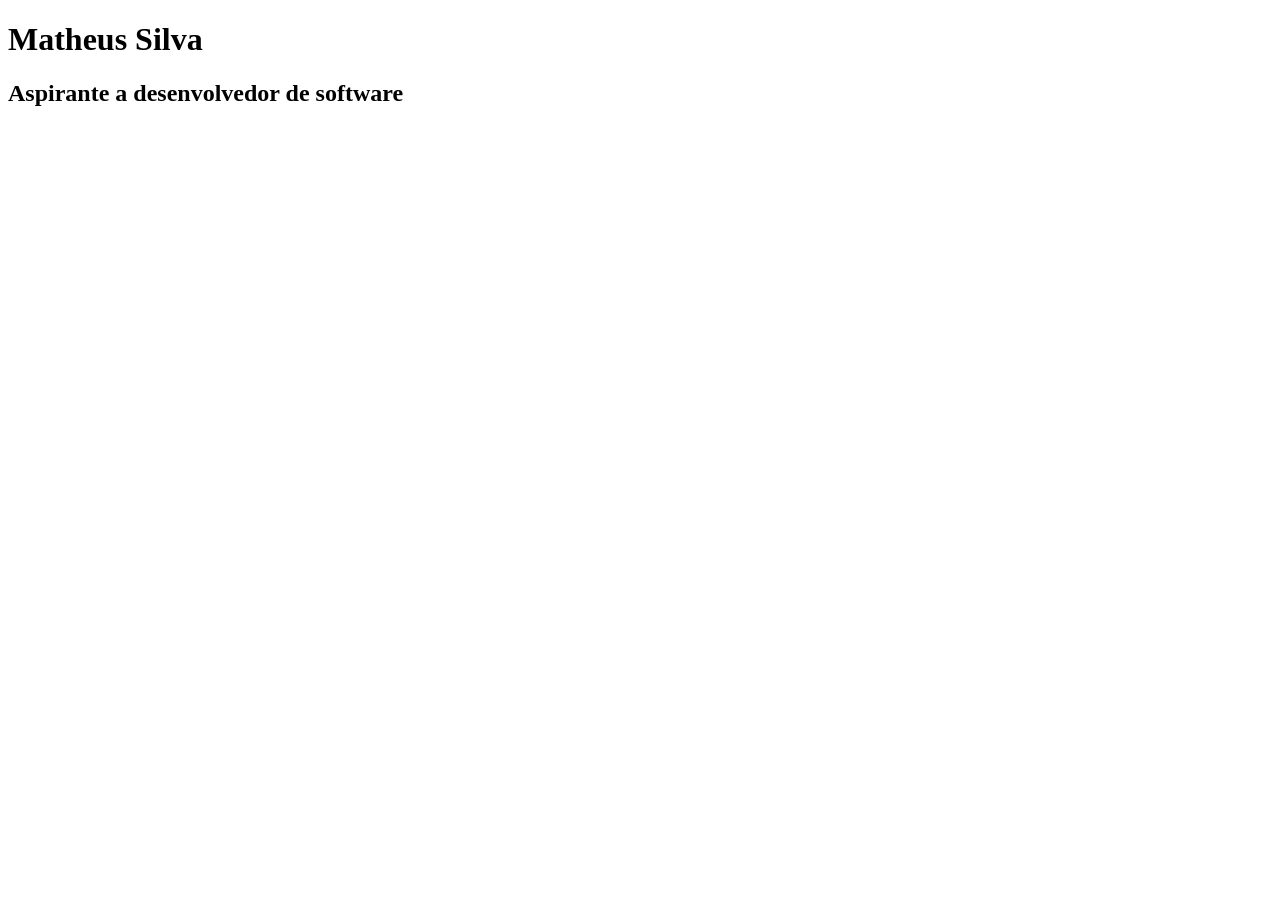
==== index.html @ 9a4a18ff "meu primeiro commit no senac" ====
<!DOCTYPE html>
<html lang="pt-br">
<head>
    <meta charset="UTF-8">
    <meta name="viewport" content="width=device-width, initial-scale=1.0">
    <title>LINKETREE</title>
</head>
<body>
    <h1>Matheus Silva</h1>
    <h2>Aspirante a desenvolvedor de software</h2>
    <img src="https://media.licdn.com/dms/image/v2/D4D03AQHC6PBcy0aqlA/profile-displayphoto-scale_400_400/B4DZxW7_O5IoAg-/0/1770985095928?e=1792627200&v=beta&t=wh924NSjFl1yhZYCwojAgZ3skl0DkPpTtx51KdP6SRE
    " alt="">
</body>
</html>
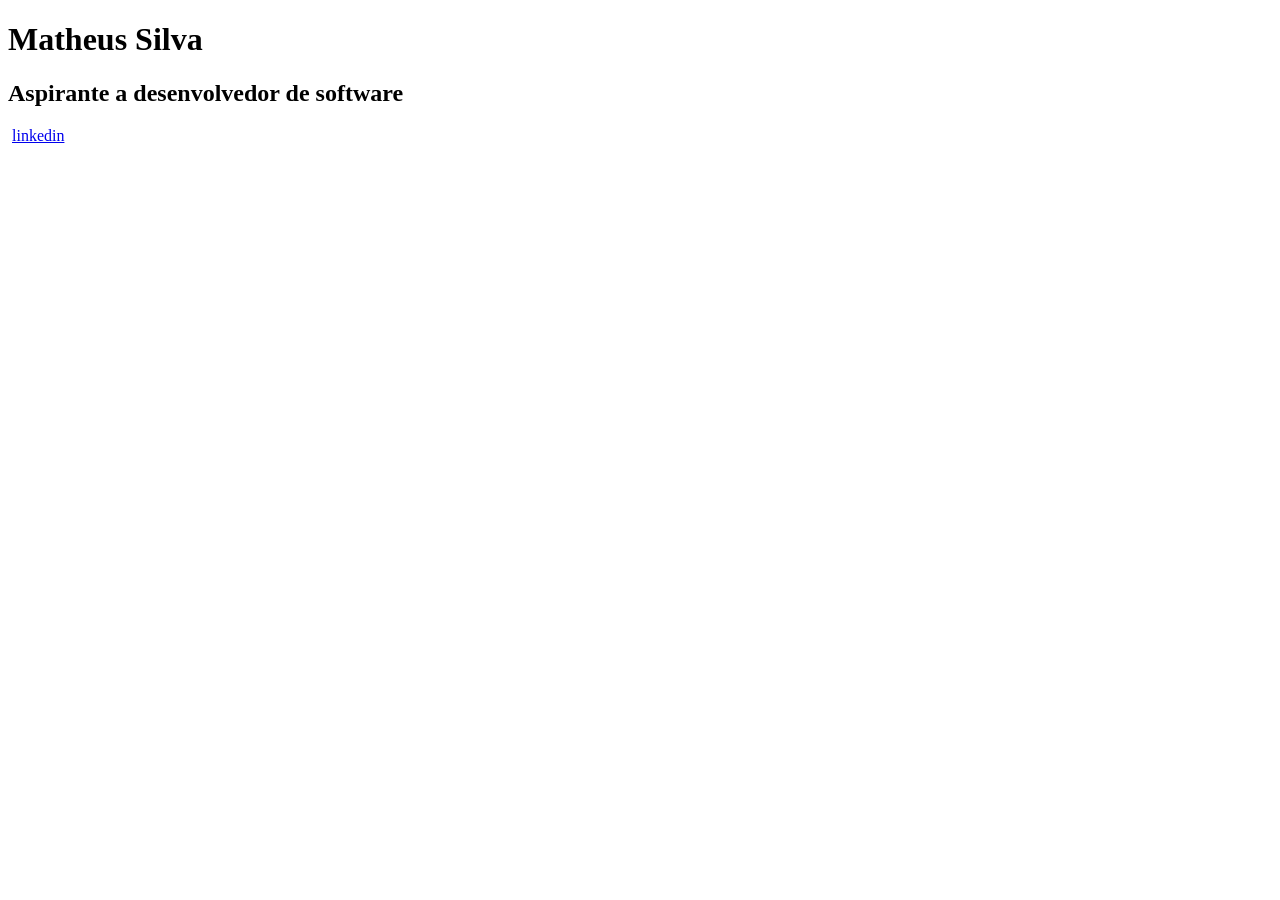
==== commit 7db98b43: "alterando css" ====
--- a/index.html
+++ b/index.html
@@ -4,11 +4,13 @@
     <meta charset="UTF-8">
     <meta name="viewport" content="width=device-width, initial-scale=1.0">
     <title>LINKETREE</title>
+    <link rel="stylesheet" href="./style.css">
 </head>
 <body>
     <h1>Matheus Silva</h1>
     <h2>Aspirante a desenvolvedor de software</h2>
     <img src="https://media.licdn.com/dms/image/v2/D4D03AQHC6PBcy0aqlA/profile-displayphoto-scale_400_400/B4DZxW7_O5IoAg-/0/1770985095928?e=1792627200&v=beta&t=wh924NSjFl1yhZYCwojAgZ3skl0DkPpTtx51KdP6SRE
     " alt="">
+    <a href="https://www.linkedin.com/in/matheus-silva-09b2a025a/" target="_blank">linkedin</a>
 </body>
 </html>
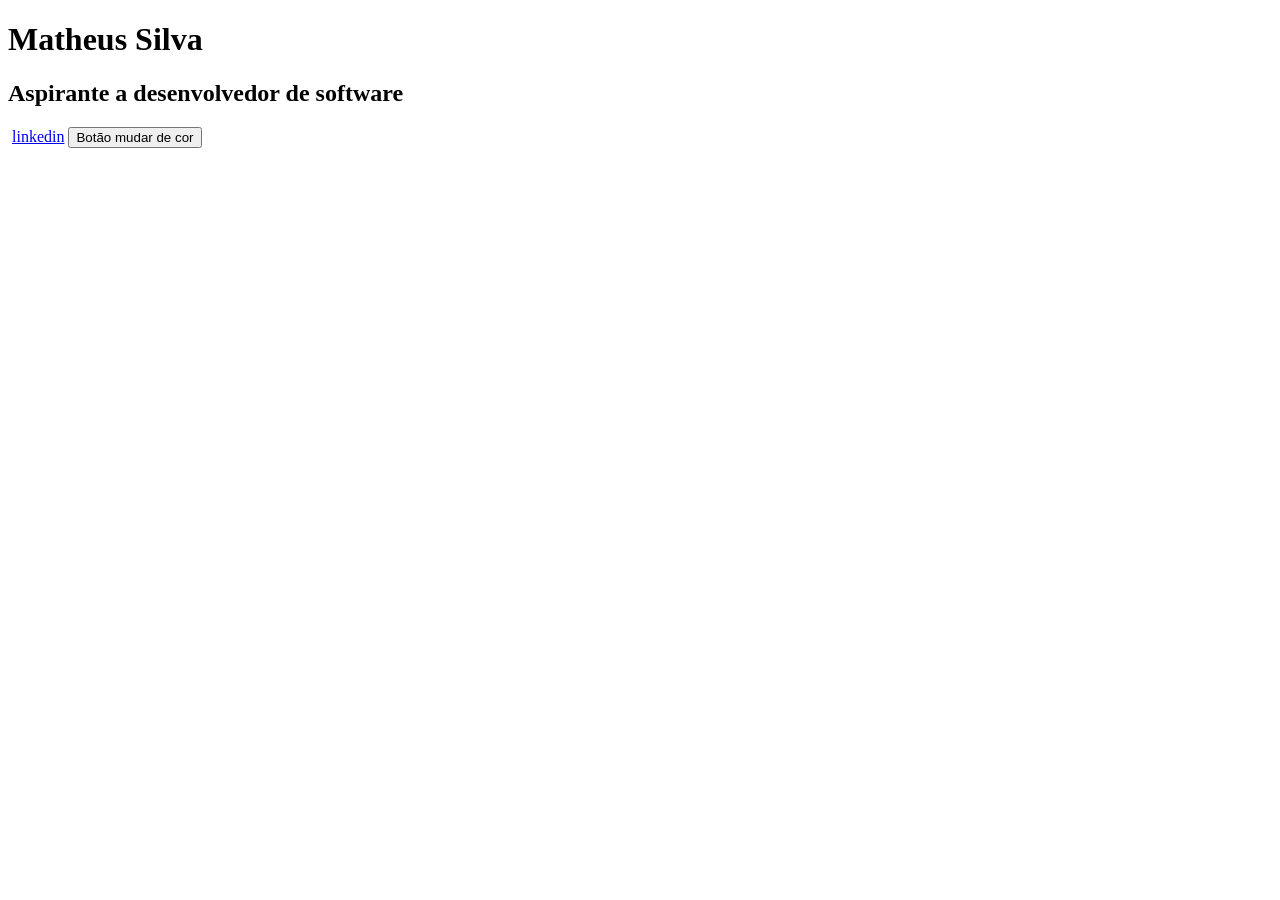
==== commit 91d19416: "atualizando codigo" ====
--- a/index.html
+++ b/index.html
@@ -1,16 +1,24 @@
 <!DOCTYPE html>
 <html lang="pt-br">
+
 <head>
     <meta charset="UTF-8">
     <meta name="viewport" content="width=device-width, initial-scale=1.0">
     <title>LINKETREE</title>
     <link rel="stylesheet" href="./style.css">
+    <script src="./script.js"></script>
 </head>
+
 <body>
     <h1>Matheus Silva</h1>
     <h2>Aspirante a desenvolvedor de software</h2>
     <img src="https://media.licdn.com/dms/image/v2/D4D03AQHC6PBcy0aqlA/profile-displayphoto-scale_400_400/B4DZxW7_O5IoAg-/0/1770985095928?e=1792627200&v=beta&t=wh924NSjFl1yhZYCwojAgZ3skl0DkPpTtx51KdP6SRE
     " alt="">
+
     <a href="https://www.linkedin.com/in/matheus-silva-09b2a025a/" target="_blank">linkedin</a>
+    <button onclick="ativar()">Botão mudar de cor</button>
+
 </body>
+<script src="./script.js"></script>
+
 </html>
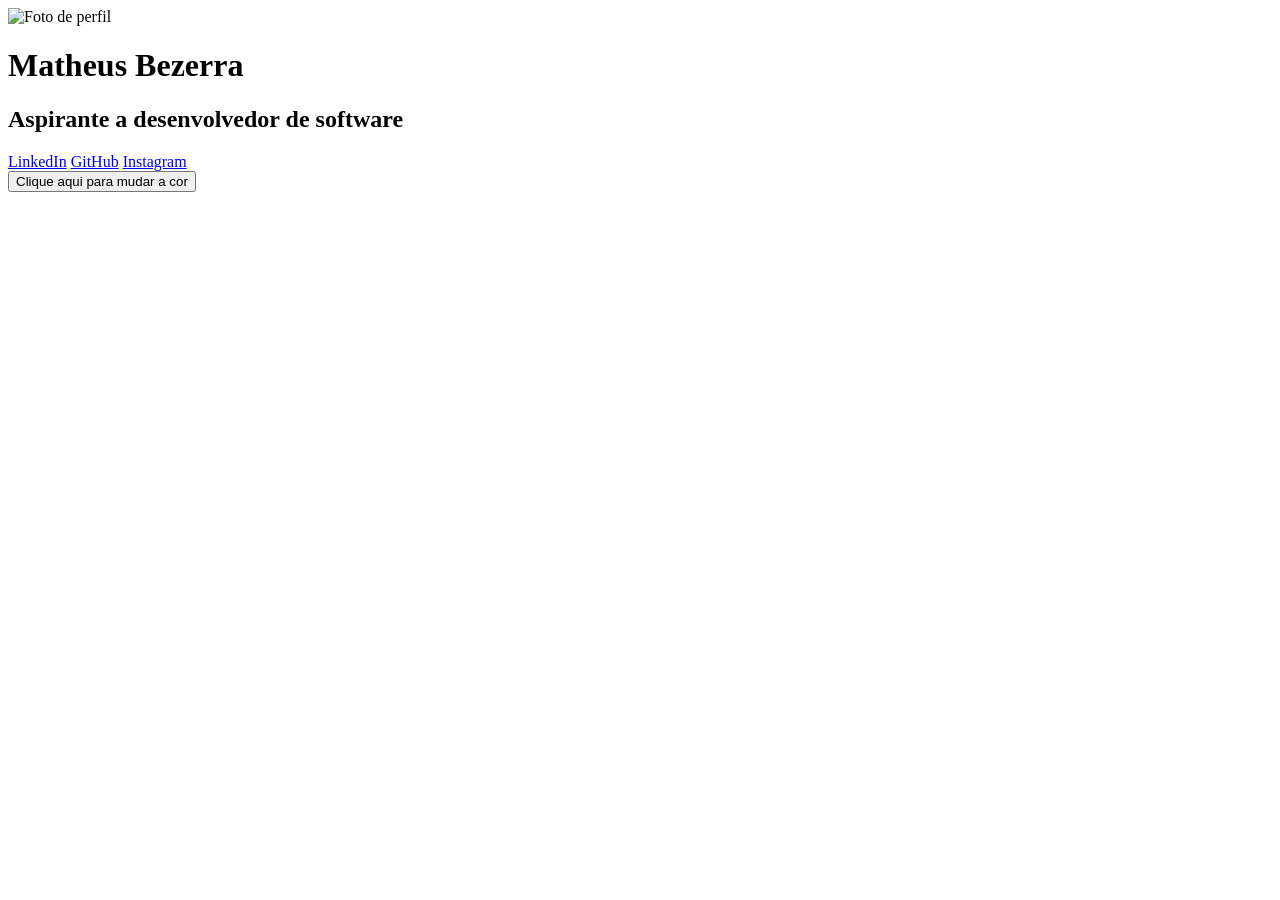
==== commit 4d2e0e56: "atualizando index" ====
--- a/index.html
+++ b/index.html
@@ -4,21 +4,27 @@
 <head>
     <meta charset="UTF-8">
     <meta name="viewport" content="width=device-width, initial-scale=1.0">
-    <title>LINKETREE</title>
-    <link rel="stylesheet" href="./style.css">
-    <script src="./script.js"></script>
+    <title>Linketree da develop</title>
+    <link rel="stylesheet" href="style.css">
+    <script src="script.js" defer></script>
 </head>
 
 <body>
-    <h1>Matheus Silva</h1>
-    <h2>Aspirante a desenvolvedor de software</h2>
-    <img src="https://media.licdn.com/dms/image/v2/D4D03AQHC6PBcy0aqlA/profile-displayphoto-scale_400_400/B4DZxW7_O5IoAg-/0/1770985095928?e=1792627200&v=beta&t=wh924NSjFl1yhZYCwojAgZ3skl0DkPpTtx51KdP6SRE
-    " alt="">
+    <div class="container">
+        <img src="https://media.licdn.com/dms/image/v2/D4D03AQHC6PBcy0aqlA/profile-displayphoto-scale_400_400/B4DZxW7_O5IoAg-/0/1770985095928?e=1792627200&v=beta&t=wh924NSjFl1yhZYCwojAgZ3skl0DkPpTtx51KdP6SRE"
+            alt="Foto de perfil">
+        <h1>Matheus Bezerra</h1>
+        <h2>Aspirante a desenvolvedor de software</h2>
 
-    <a href="https://www.linkedin.com/in/matheus-silva-09b2a025a/" target="_blank">linkedin</a>
-    <button onclick="ativar()">Botão mudar de cor</button>
+        <!-- Essa div é dos links -->
+        <div class=" links">
+            <a href="https://www.linkedin.com/in/rodrigo-neves-ottoboni-dias" target="_blank">LinkedIn</a>
+            <a href="https://github.com/rodrigo749" target="_blank">GitHub</a>
+            <a href="https://www.instagram.com/rodrigonottoboni" target="_blank">Instagram</a>
+        </div>
 
+        <button onclick="ativar()">Clique aqui para mudar a cor</button>
+    </div>
 </body>
-<script src="./script.js"></script>
 
 </html>
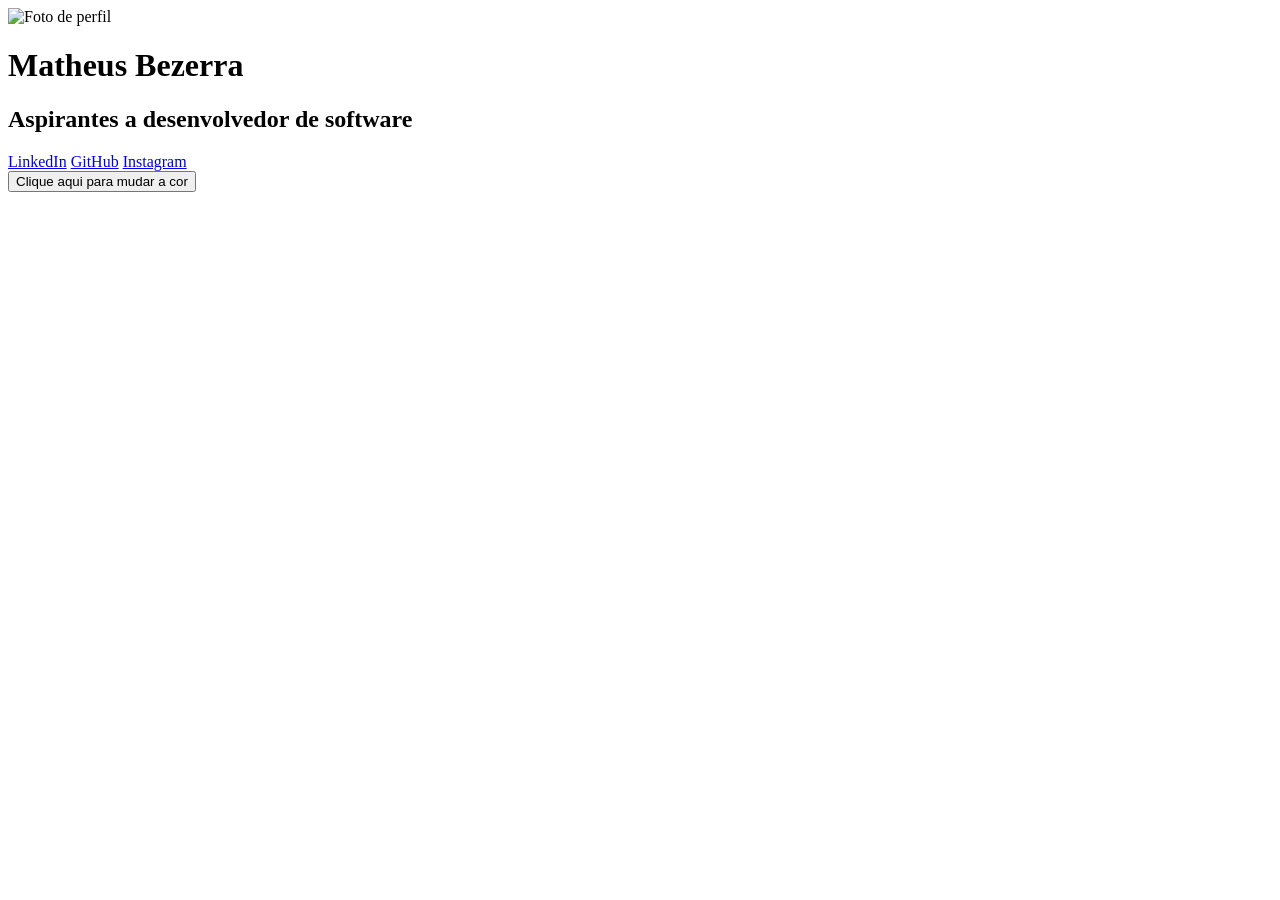
==== commit 74b22200: "atualizando codigo" ====
--- a/index.html
+++ b/index.html
@@ -14,7 +14,7 @@
         <img src="https://media.licdn.com/dms/image/v2/D4D03AQHC6PBcy0aqlA/profile-displayphoto-scale_400_400/B4DZxW7_O5IoAg-/0/1770985095928?e=1792627200&v=beta&t=wh924NSjFl1yhZYCwojAgZ3skl0DkPpTtx51KdP6SRE"
             alt="Foto de perfil">
         <h1>Matheus Bezerra</h1>
-        <h2>Aspirante a desenvolvedor de software</h2>
+        <h2>Aspirantes a desenvolvedor de software</h2>
 
         <!-- Essa div é dos links -->
         <div class=" links">
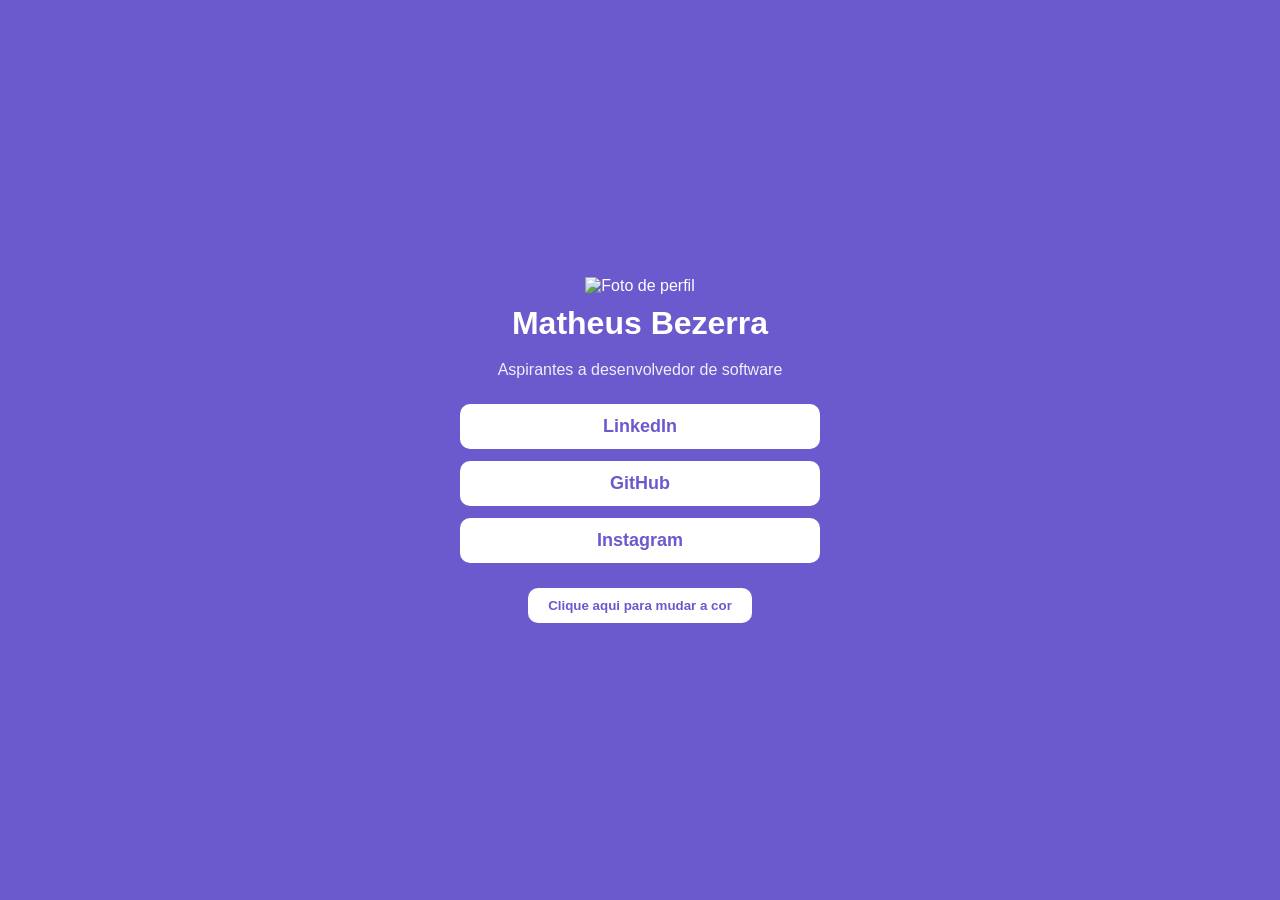
==== commit d77c76cb: "Fix stylesheet link case sensitivity" ====
--- a/index.html
+++ b/index.html
@@ -5,7 +5,7 @@
     <meta charset="UTF-8">
     <meta name="viewport" content="width=device-width, initial-scale=1.0">
     <title>Linketree da develop</title>
-    <link rel="stylesheet" href="style.css">
+    <link rel="stylesheet" href="Style.css">
     <script src="script.js" defer></script>
 </head>
 
@@ -27,4 +27,4 @@
     </div>
 </body>
 
-</html>+</html>
--- a/Style.css
+++ b/Style.css
@@ -0,0 +1,83 @@
+* {
+    box-sizing: border-box;
+}
+
+body {
+    margin: 0;
+    min-height: 100vh;
+    display: flex;
+    justify-content: center;
+    align-items: center;
+    background-color: slateblue;
+    font-family: 'Trebuchet MS', sans-serif;
+    color: white;
+    text-align: center;
+    transition: background-color 0.4s ease;
+}
+
+.container {
+    display: flex;
+    flex-direction: column;
+    align-items: center;
+    padding: 40px 20px;
+    max-width: 400px;
+    width: 100%;
+}
+
+img.profile-pic {
+    width: 150px;
+    height: 150px;
+    object-fit: cover;
+    border-radius: 75px;
+    border: 3px solid white;
+    margin-bottom: 15px;
+}
+
+h1 {
+    margin: 10px 0 5px;
+}
+
+h2 {
+    font-size: 16px;
+    font-weight: normal;
+    margin-bottom: 25px;
+    opacity: 0.9;
+}
+
+.links {
+    display: flex;
+    flex-direction: column;
+    gap: 12px;
+    width: 100%;
+}
+
+.links a {
+    background-color: white;
+    font-size: 18px;
+    font-weight: bold;
+    border-radius: 10px;
+    padding: 12px;
+    text-decoration: none;
+    color: slateblue;
+    transition: transform 0.2s ease, box-shadow 0.2s ease;
+}
+
+.links a:hover {
+    transform: scale(1.03);
+    box-shadow: 0 4px 10px rgba(0, 0, 0, 0.2);
+}
+
+button {
+    margin-top: 25px;
+    padding: 10px 20px;
+    border: none;
+    border-radius: 10px;
+    background-color: white;
+    color: slateblue;
+    font-weight: bold;
+    cursor: pointer;
+}
+
+button:hover {
+    opacity: 0.9;
+}
